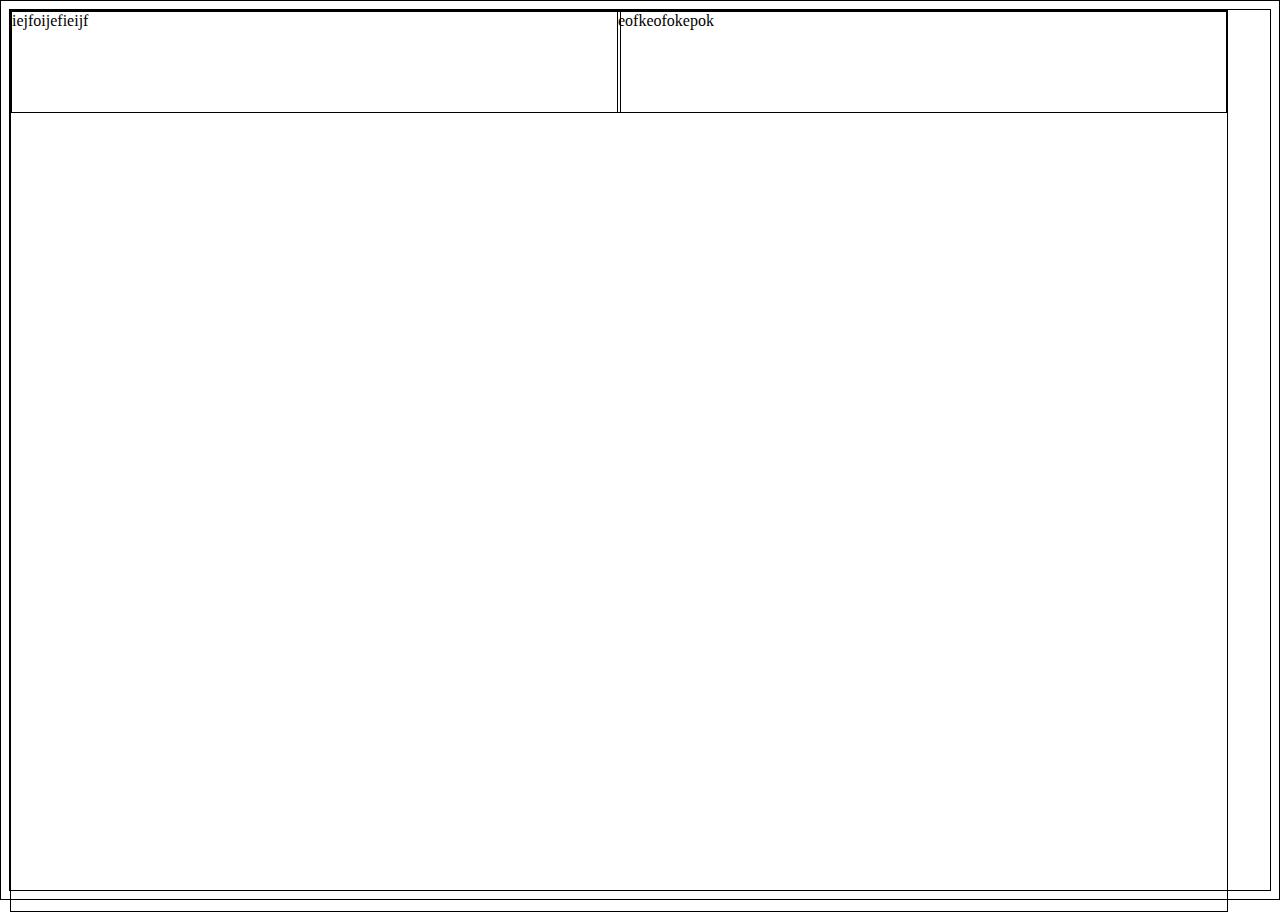
==== dev/drag_and_drop/index.html @ aebbac74 "Add dev folder for testing drag and drop" ====
<html>

    <head>
    
        <link rel="stylesheet" href="builder.css">
    </head>
    
<body>

    <div id="container">
        <div id="file_menu">
            iejfoijefieijf
        </div>

        <div id="grid">
            eofkeofokepok
        </div>
    </div>
    
</body>
</html>
---- dev/drag_and_drop/builder.css ----
* {
    border: solid black 1px;
}

#grid {
    position: absolute;
    right: 0;
    top 0;
    float: right;
    height: 100px;
    width: 50%;
}

#file_menu {
    position: absolute;
    left: 0;
    top: 0;
    height: 100px;
    width: 50%;
}

#container {
    position: absolute;
    display: block;
    height: 100%;
    width: 95%;
}
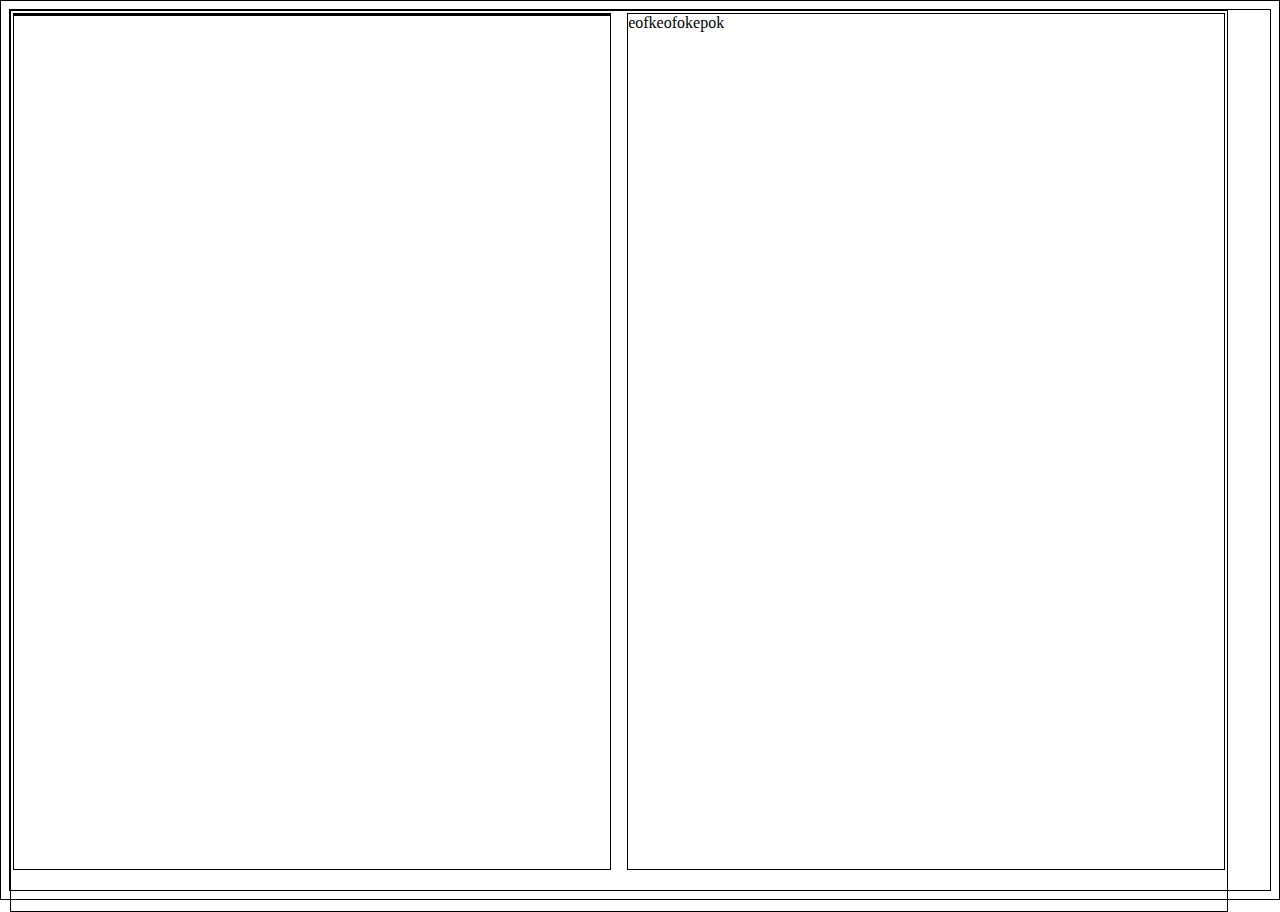
==== commit a4a5e4c6: "Some basic structure is set" ====
--- a/dev/drag_and_drop/index.html
+++ b/dev/drag_and_drop/index.html
@@ -9,7 +9,8 @@
 
     <div id="container">
         <div id="file_menu">
-            iejfoijefieijf
+            <div class="file_item">
+            </div>
         </div>
 
         <div id="grid">
--- a/dev/drag_and_drop/builder.css
+++ b/dev/drag_and_drop/builder.css
@@ -4,19 +4,22 @@
 
 #grid {
     position: absolute;
+    display: inline-block;
     right: 0;
     top 0;
-    float: right;
-    height: 100px;
-    width: 50%;
+    margin: 2px;
+    height: 95%;
+    width: 49%;
 }
 
 #file_menu {
     position: absolute;
+    display: inline-block;
     left: 0;
     top: 0;
-    height: 100px;
-    width: 50%;
+    margin: 2px;
+    height: 95%;
+    width: 49%;
 }
 
 #container {
@@ -25,3 +28,7 @@
     height: 100%;
     width: 95%;
 }
+
+.file_item {
+    
+}
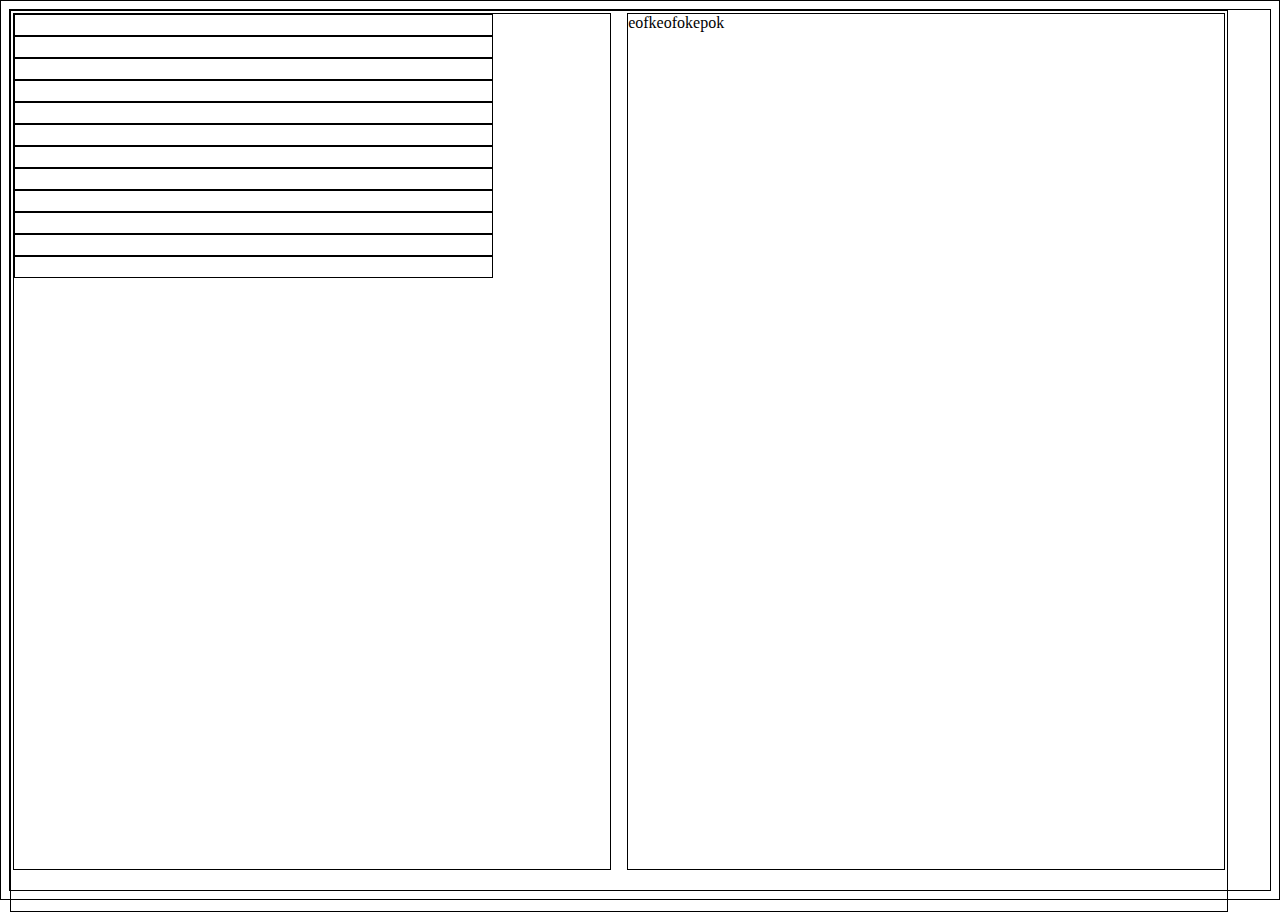
==== commit 4a818f69: "Add some test items" ====
--- a/dev/drag_and_drop/index.html
+++ b/dev/drag_and_drop/index.html
@@ -11,6 +11,28 @@
         <div id="file_menu">
             <div class="file_item">
             </div>
+            <div class="file_item">
+            </div>
+            <div class="file_item">
+            </div>
+            <div class="file_item">
+            </div>
+            <div class="file_item">
+            </div>
+            <div class="file_item">
+            </div>
+            <div class="file_item">
+            </div>
+            <div class="file_item">
+            </div>
+            <div class="file_item">
+            </div>
+            <div class="file_item">
+            </div>
+            <div class="file_item">
+            </div>
+            <div class="file_item">
+            </div>
         </div>
 
         <div id="grid">
--- a/dev/drag_and_drop/builder.css
+++ b/dev/drag_and_drop/builder.css
@@ -30,5 +30,8 @@
 }
 
 .file_item {
-    
+    border: solid 1px black;
+    position: relative;
+    height: 20px;
+    width: 80%;
 }
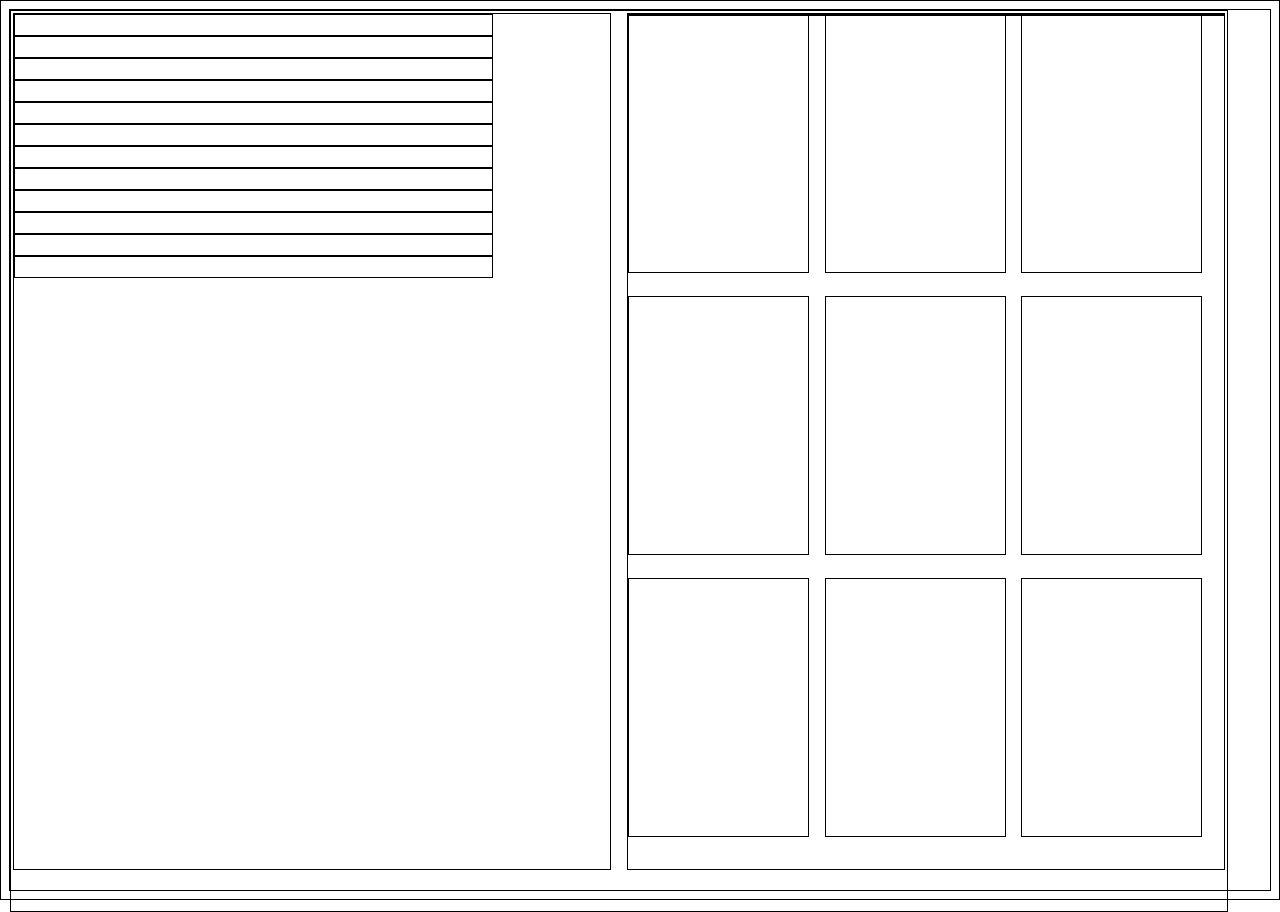
==== commit 114eb473: "Add grid containers" ====
--- a/dev/drag_and_drop/index.html
+++ b/dev/drag_and_drop/index.html
@@ -7,7 +7,7 @@
     
 <body>
 
-    <div id="container">
+    <div id="item_container">
         <div id="file_menu">
             <div class="file_item">
             </div>
@@ -36,7 +36,26 @@
         </div>
 
         <div id="grid">
-            eofkeofokepok
+            <div id="drag_grid">
+                <div id="TL" class="grid_item">
+                </div>
+                <div id="T" class="grid_item">
+                </div>
+                <div id="TR" class="grid_item">
+                </div>
+                <div id="L" class="grid_item">
+                </div>
+                <div id="M" class="grid_item">
+                </div>
+                <div id="R" class="grid_item">
+                </div>
+                <div id="BL" class="grid_item">
+                </div>
+                <div id="B" class="grid_item">
+                </div>
+                <div id="BR" class="grid_item">
+                </div>
+            </div>
         </div>
     </div>
     
--- a/dev/drag_and_drop/builder.css
+++ b/dev/drag_and_drop/builder.css
@@ -4,7 +4,6 @@
 
 #grid {
     position: absolute;
-    display: inline-block;
     right: 0;
     top 0;
     margin: 2px;
@@ -22,7 +21,7 @@
     width: 49%;
 }
 
-#container {
+#item_container {
     position: absolute;
     display: block;
     height: 100%;
@@ -35,3 +34,54 @@
     height: 20px;
     width: 80%;
 }
+
+.grid_item {
+    position: absolute;
+    height: 30%;
+    width: 30%;
+}
+
+#TL {
+    top: 0;
+    left: 0;
+}
+
+#T {
+    top: 0;
+    left: 33%;
+}
+
+#TR {
+    top: 0;
+    left: 66%;
+}
+
+#L {
+    top: 33%;
+    left: 0;
+}
+
+#M {
+    top: 33%;
+    left: 33%;
+}
+
+#R {
+    top:33%;
+    left: 66%;
+}
+
+#BL {
+    top: 66%;
+    left: 0;
+}
+
+#B {
+    top: 66%;
+    left: 33%;
+}
+
+#BR {
+    top:66%;
+    left: 66%;
+}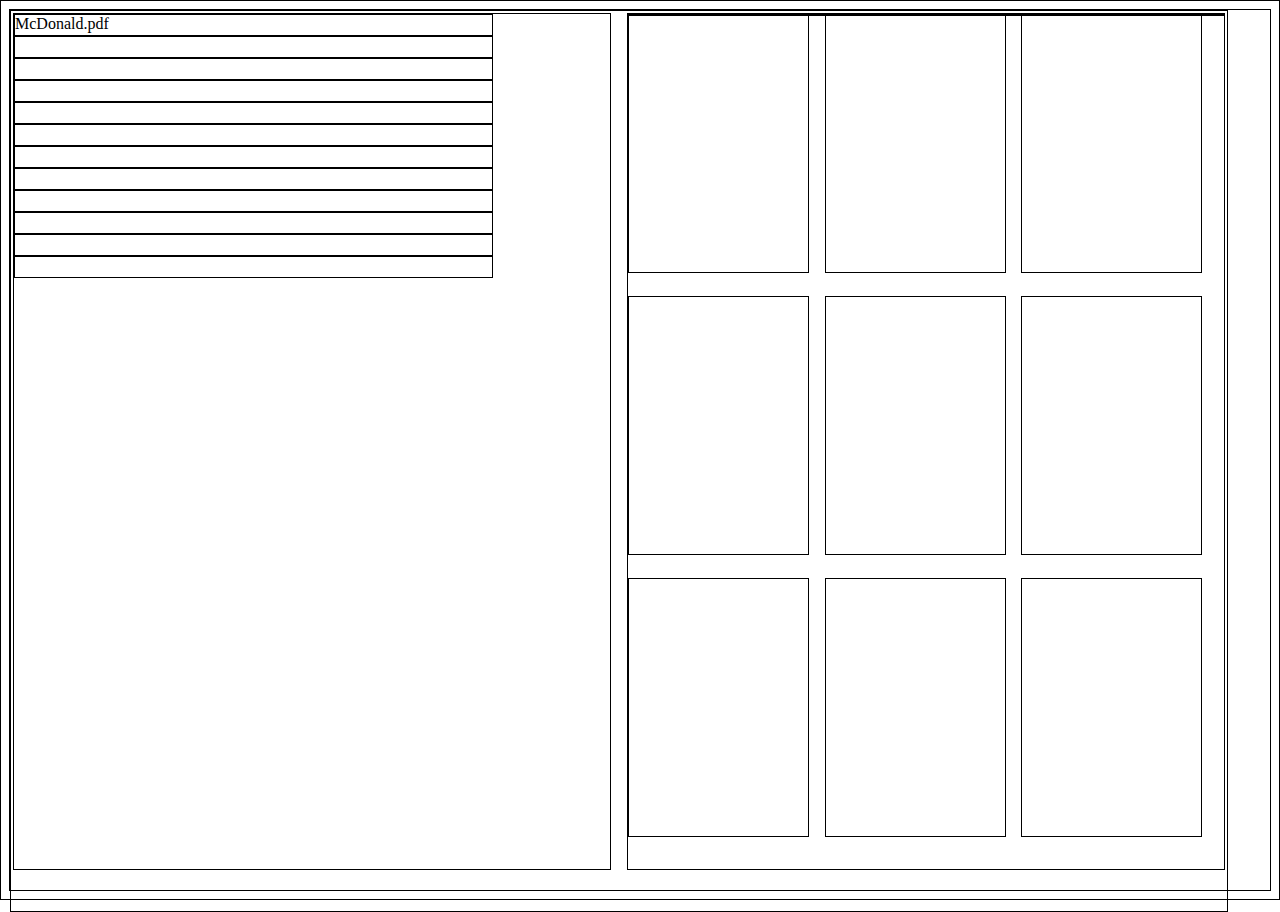
==== commit 47fccba8: "Add grid disable to avoid content overlap" ====
--- a/dev/drag_and_drop/index.html
+++ b/dev/drag_and_drop/index.html
@@ -3,61 +3,66 @@
     <head>
     
         <link rel="stylesheet" href="builder.css">
+        <script src="builder.js"></script>
+        
     </head>
     
 <body>
 
     <div id="item_container">
         <div id="file_menu">
-            <div class="file_item">
+            <div id="file1" class="file_item" draggable="true" media_type="PDF" media_source="./files/McDonald.pdf">
+                McDonald.pdf
             </div>
-            <div class="file_item">
+            <div class="file_item" draggable="true">
             </div>
-            <div class="file_item">
+            <div class="file_item" draggable="true">
             </div>
-            <div class="file_item">
+            <div class="file_item" draggable="true">
             </div>
-            <div class="file_item">
+            <div class="file_item" draggable="true">
             </div>
-            <div class="file_item">
+            <div class="file_item" draggable="true">
             </div>
-            <div class="file_item">
+            <div class="file_item" draggable="true">
             </div>
-            <div class="file_item">
+            <div class="file_item" draggable="true">
             </div>
-            <div class="file_item">
+            <div class="file_item" draggable="true">
             </div>
-            <div class="file_item">
+            <div class="file_item" draggable="true">
             </div>
-            <div class="file_item">
+            <div class="file_item" draggable="true">
             </div>
-            <div class="file_item">
+            <div class="file_item" draggable="true">
             </div>
         </div>
 
         <div id="grid">
             <div id="drag_grid">
-                <div id="TL" class="grid_item">
+                <div id="TL" class="grid_item M T L TL">
                 </div>
-                <div id="T" class="grid_item">
+                <div id="T" class="grid_item M T L R TL TR">
                 </div>
-                <div id="TR" class="grid_item">
+                <div id="TR" class="grid_item M T R TR">
                 </div>
-                <div id="L" class="grid_item">
+                <div id="L" class="grid_item M L T B TL BL">
                 </div>
-                <div id="M" class="grid_item">
+                <div id="M" class="grid_item M T L R B TL TR BL BR">
                 </div>
-                <div id="R" class="grid_item">
+                <div id="R" class="grid_item M R T B TR BR">
                 </div>
-                <div id="BL" class="grid_item">
+                <div id="BL" class="grid_item M B L BL">
                 </div>
-                <div id="B" class="grid_item">
+                <div id="B" class="grid_item M B L R BL BR">
                 </div>
-                <div id="BR" class="grid_item">
+                <div id="BR" class="grid_item M B R BR">
                 </div>
             </div>
         </div>
     </div>
-    
+    <script type="text/javascript">
+        set_drag_listener();
+    </script>
 </body>
 </html> --- a/dev/drag_and_drop/builder.css
+++ b/dev/drag_and_drop/builder.css
@@ -39,6 +39,14 @@
     position: absolute;
     height: 30%;
     width: 30%;
+}
+
+.grid_disabled {
+    background-color: grey;
+}
+
+.drag_hover {
+    background-color: red;
 }
 
 #TL {
